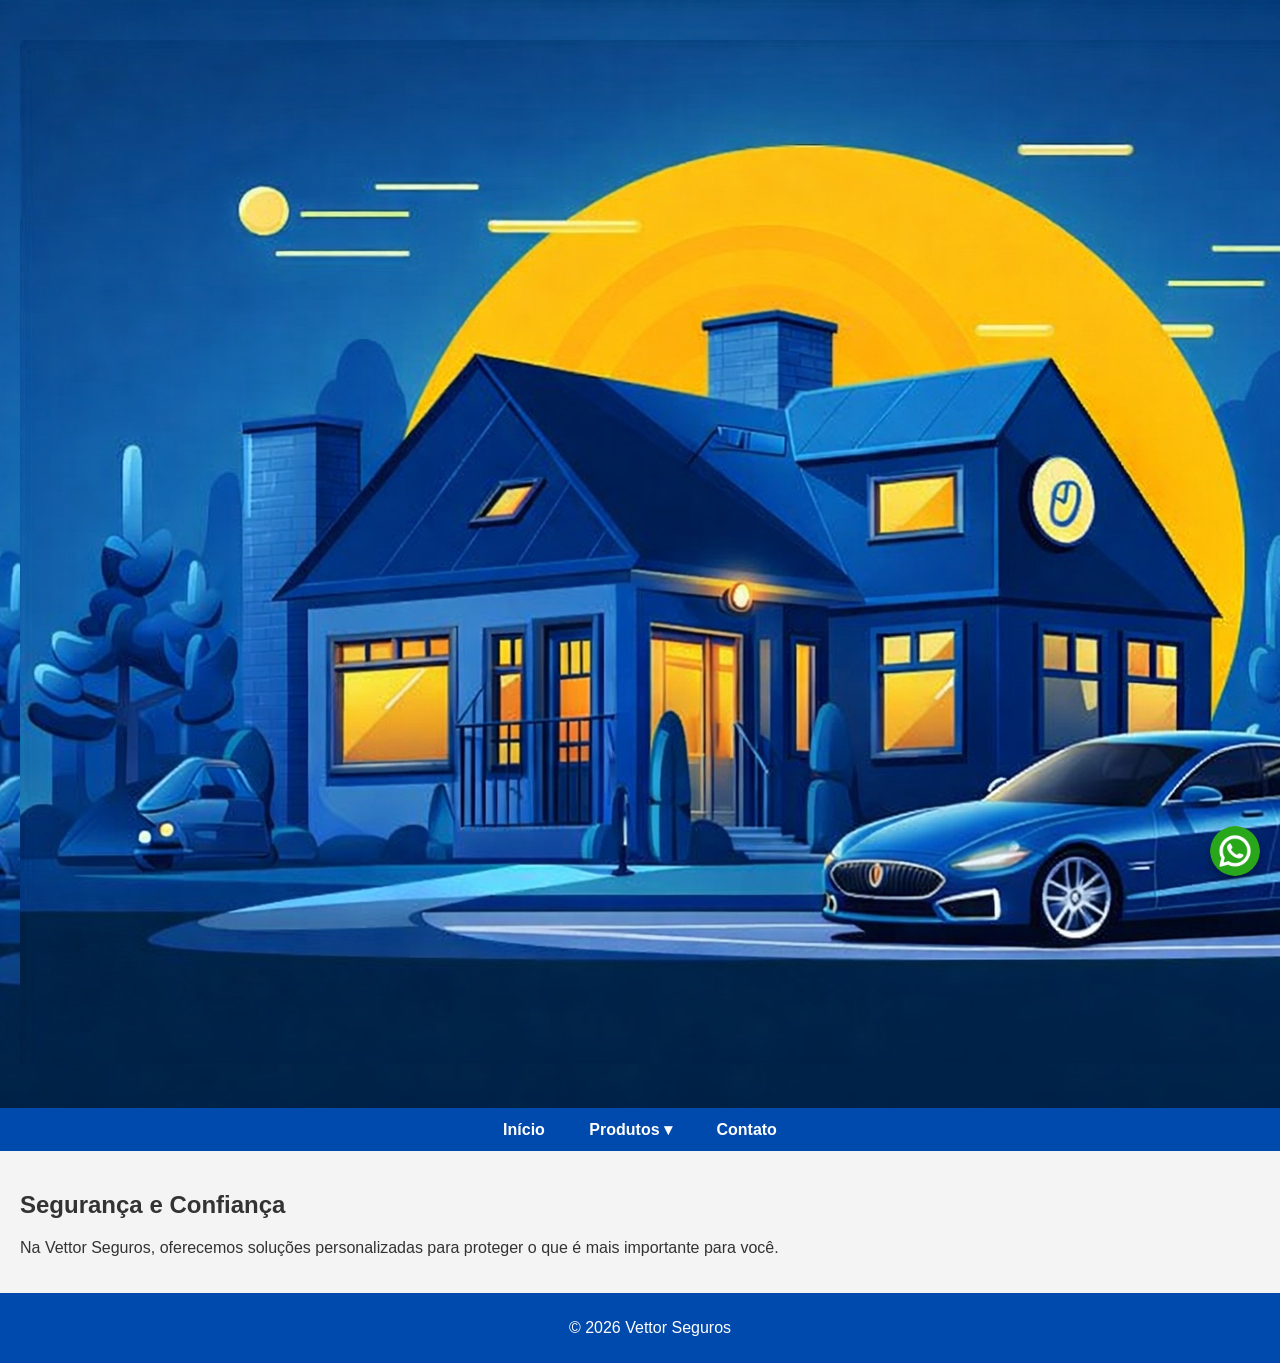
==== index.html @ 8eeb10dd "Fix HTML formatting and structure" ====
<!DOCTYPE html>
<html lang="pt-BR">
<head>
  <meta charset="UTF-8">
  <meta name="viewport" content="width=device-width, initial-scale=1.0">
  <title>Vettor Seguros - Página Principal</title>
  <link rel="stylesheet" href="style.css">
</head>
<!-- Ícone do WhatsApp -->
<a href="https://wa.me/5531993539953" target="_blank" class="whatsapp-float">
  <img src="imagens/whatsapp-icon.png" alt="WhatsApp" />
</a>

  <body>




  <!-- Barra azul com banner -->
    <div class="barra-azul">
    <!-- Banner -->
    <div class="banner">
      <img src="imagens/banner-principal.jpg" alt="Banner Vettor Seguros">
    </div>
  </div>

    <!-- Menu -->
    <nav>
  <div class="menu-toggle" id="menu-toggle">☰ Menu</div>
  <ul class="menu" id="menu">
    <li><a href="index.html">Início</a></li>
    <li>
      <a href="#">Produtos ▾</a>
      <ul class="submenu">
        <li><a href="seguro-residencial.html">Seguro Residencial</a></li>
        <li><a href="seguro-automotivo.html">Seguro Automotivo</a></li>
        <li><a href="seguro-vida.html">Seguro de Vida</a></li>
      </ul>
    </li>
    
    <li><a href="contato.html">Contato</a></li>
  </ul>
</nav>

  </header>

  <!-- Conteúdo principal -->
  <main>
    <section class="intro">
      <h2>Segurança e Confiança</h2>
      <p>Na Vettor Seguros, oferecemos soluções personalizadas para proteger o que é mais importante para você.</p>
    </section>
  </main>

  <footer>
    <p>© 2026 Vettor  Seguros</p>
  </footer>

  <!-- Script para menu responsivo -->
  <script>
    const toggle = document.getElementById('menu-toggle');
    const menu = document.getElementById('menu');
    toggle.addEventListener('click', () => {
      menu.style.display = menu.style.display === 'block' ? 'none' : 'block';
    });
  </script>
</body>
</html>
---- style.css ----
/* Estilo geral */
body {
  font-family: Arial, sans-serif;
  margin: 0;
  padding: 0;
  background-color: #f4f4f4;
  color: #333;
}

/* Cabeçalho */
header {
  background-color: #004aad;
  color: white;
  padding: 20px;
  text-align: center;
}

/* Menu principal */
nav {
  background-color: #004aad;
  text-align: center;
}

.menu {
  list-style: none;
  margin: 0;
  padding: 0;
  display: inline-block;
}

.menu li {
  position: relative;
  display: inline-block;
}

.menu li a {
  text-decoration: none;
  padding: 12px 20px;
  display: block;
  color: #fff;
  font-weight: bold;
  transition: background 0.3s ease;
}

.menu li a:hover {
  background: #0066cc;
}

/* Submenu */
.submenu {
  display: none;
  position: absolute;
  list-style: none;
  margin: 0;
  padding: 0;
  background: #fff;
  border-radius: 5px;
  box-shadow: 0 4px 8px rgba(0,0,0,0.2);
  min-width: 200px;
  opacity: 0;
  transition: opacity 0.3s ease, transform 0.3s ease;
  transform: translateY(10px);
  z-index: 1000;
}

.submenu li a {
  padding: 10px 15px;
  color: #004080;
  font-weight: normal;
}

.submenu li a:hover {
  background: #f0f0f0;
}

.menu li:hover .submenu {
  display: block;
  opacity: 1;
  transform: translateY(0);
}

/* Conteúdo principal */
main {
  padding: 20px;
}

/* Rodapé */
footer {
  background-color: #004aad;
  color: white;
  text-align: center;
  padding: 10px;
  position: relative; /* antes estava fixed */
  bottom: 0;
  width: 100%;
}


/* Botão voltar */
.voltar {
  display: inline-block;
  margin-top: 20px;
  padding: 10px 15px;
  background-color: #004aad;
  color: #fff;
  text-decoration: none;
  border-radius: 5px;
  transition: background 0.3s ease;
}

.voltar:hover {
  background-color: #0066cc;
}

/* Formulário de contato */
.form-contato {
  max-width: 500px;
  margin: 20px auto;
  display: flex;
  flex-direction: column; /* garante que os campos fiquem em coluna */
}

.form-contato label {
  margin-top: 10px;
  font-weight: bold;
}

.form-contato input,
.form-contato textarea {
  width: 100%;              /* ocupa toda a largura disponível */
  box-sizing: border-box;   /* inclui padding/borda no cálculo da largura */
  padding: 10px;
  margin-top: 5px;
  border: 1px solid #ccc;
  border-radius: 5px;
}

.form-contato button {
  margin-top: 15px;
  padding: 12px;
  background-color: #004aad;
  color: #fff;
  border: none;
  border-radius: 5px;
  cursor: pointer;
  font-weight: bold;
  transition: background 0.3s ease;
}

.form-contato button:hover {
  background-color: #0066cc;
}


/* Menu hamburguer responsivo */
.menu-toggle {
  display: none;
  background-color: #004aad;
  color: #fff;
  padding: 12px 20px;
  cursor: pointer;
  font-weight: bold;
}

/* Responsividade */
@media (max-width: 768px) {
  .menu-toggle {
    display: block;
    text-align: left;
  }

  .menu {
    display: none;
    width: 100%;
    text-align: left;
    background-color: #004aad;
  }

  .menu li {
    display: block;
    border-top: 1px solid #0066cc;
  }

  .menu li a {
    padding: 12px;
    display: block;
    color: #fff;
  }

  .menu li:hover .submenu {
    position: static;
    box-shadow: none;
    transform: none;
  }

  .submenu {
    background-color: #003366;
    border-radius: 0;
    box-shadow: none;
  }

  .submenu li a {
    color: #fff;
  }

  .submenu li a:hover {
    background-color: #0066cc;
  }
}
/* Mensagens de feedback do formulário */
#mensagem-sucesso, 
#mensagem-erro {
  display: none;            /* escondidas por padrão */
  margin-top: 15px;
  padding: 12px;
  border-radius: 5px;
  font-weight: bold;
  text-align: center;
}

/* Sucesso */
#mensagem-sucesso {
  background-color: #e6ffed; /* verde suave */
  color: #2e7d32;            /* verde escuro */
  border: 1px solid #2e7d32;
}

/* Erro */
#mensagem-erro {
  background-color: #ffebee; /* vermelho suave */
  color: #c62828;            /* vermelho escuro */
  border: 1px solid #c62828;
}

/* Mensagens de feedback com animação */
#mensagem-sucesso, 
#mensagem-erro {
  display: none;            /* escondidas por padrão */
  margin-top: 15px;
  padding: 12px;
  border-radius: 5px;
  font-weight: bold;
  text-align: center;
  opacity: 0;               /* invisível inicialmente */
  transition: opacity 0.6s ease; /* animação suave */
}

/* Sucesso */
#mensagem-sucesso {
  background-color: #e6ffed; /* verde suave */
  color: #2e7d32;            /* verde escuro */
  border: 1px solid #2e7d32;
}

/* Erro */
#mensagem-erro {
  background-color: #ffebee; /* vermelho suave */
  color: #c62828;            /* vermelho escuro */
  border: 1px solid #c62828;
}

/* Classe para ativar fade-in */
.mostrar {
  display: block !important;
  opacity: 1 !important;
}

/* Seção de cotação */
.cotacao {
  max-width: 600px;
  margin: 30px auto;
  background: #fff;
  padding: 20px;
  border-radius: 8px;
  box-shadow: 0 4px 10px rgba(0,0,0,0.1);
}

.cotacao h3 {
  margin-bottom: 15px;
  color: #004aad;
}
/* Banner automotivo */
.banner {
  background-image: url("imagens/banner-carro.jpg"); /* coloque sua imagem aqui */
  background-size: cover;
  background-position: center;
  color: white;
  text-align: center;
  padding: 80px 20px;
}

.banner h2 {
  font-size: 2.5em;
  margin-bottom: 10px;
  text-shadow: 2px 2px 5px rgba(0,0,0,0.6);
}

.banner p {
  font-size: 1.2em;
  text-shadow: 1px 1px 4px rgba(0,0,0,0.6);
}

/* Barra azul */
.barra-azul {
  background-color: #004aad;
  color: white;
  padding: 0; /* remove espaçamento extra */
  margin: 0;
}

/* Banner principal */
.banner {
  background-image: url("imagens/banner-principal.jpg");
  background-size: cover; /* ocupa toda a largura */
  background-position: center;
  background-repeat: no-repeat;
  width: 100%;
  height: auto;
  min-height: 300px; /* altura mínima */
  display: block;
  flex-direction: column;
  justify-content: center;
  align-items: center;
  text-align: center;
  color: white;
  padding: 40px 20px;
}



/* Ícone flutuante do WhatsApp */
.whatsapp-float {
  position: fixed;
  bottom: 20px;
  right: 20px;
  z-index: 1000;
}

.whatsapp-float img {
  width: 50px;
  height: 50px;
  border-radius: 50%;
  box-shadow: 0 4px 6px rgba(0,0,0,0.3);
  transition: transform 0.3s ease;
}

.whatsapp-float img:hover {
  transform: scale(1.1);
}

/* Ajustes para telas menores */
@media (max-width: 768px) {
  .banner {
    min-height: 200px; /* reduz altura no celular */
    padding: 20px 10px;
    background-size: contain; /* mostra a imagem inteira sem cortar */
  }

  .banner h2 {
    font-size: 1.8em;
  }

  .banner p {
    font-size: 1em;
  }

  nav ul.menu {
    flex-direction: column;
    text-align: center;
  }
}

/* Menu aberto automaticamente em telas pequenas */
@media (max-width: 768px) {
  nav ul.menu {
    display: flex !important;   /* força a exibição */
    flex-direction: column;
    text-align: center;
    background-color: #004aad;  /* mantém a faixa azul */
    padding: 10px 0;
  }

  nav ul.menu li {
    margin: 10px 0;
  }

  /* Esconde o botão ☰ no celular */
  .menu-toggle {
    display: none !important;
  }
}
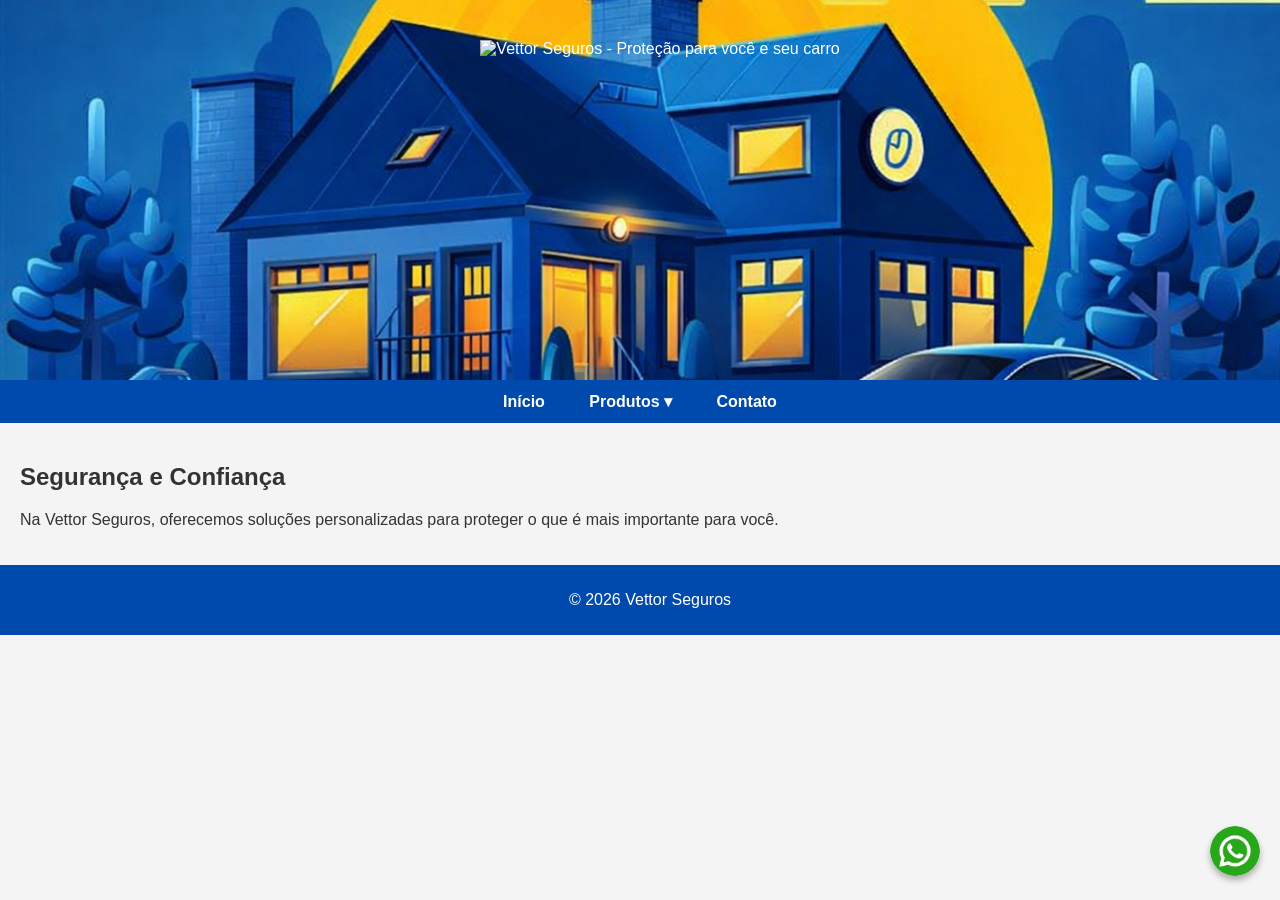
==== commit 29b768d4: "Update index.html" ====
--- a/index.html
+++ b/index.html
@@ -18,10 +18,11 @@
 
   <!-- Barra azul com banner -->
     <div class="barra-azul">
-    <!-- Banner -->
-    <div class="banner">
-      <img src="imagens/banner-principal.jpg" alt="Banner Vettor Seguros">
-    </div>
+    <!-- Banner Principal -->
+<div class="banner">
+  <img src="imagens/banner-vettor.jpg" alt="Vettor Seguros - Proteção para você e seu carro">
+</div>
+
   </div>
 
     <!-- Menu -->
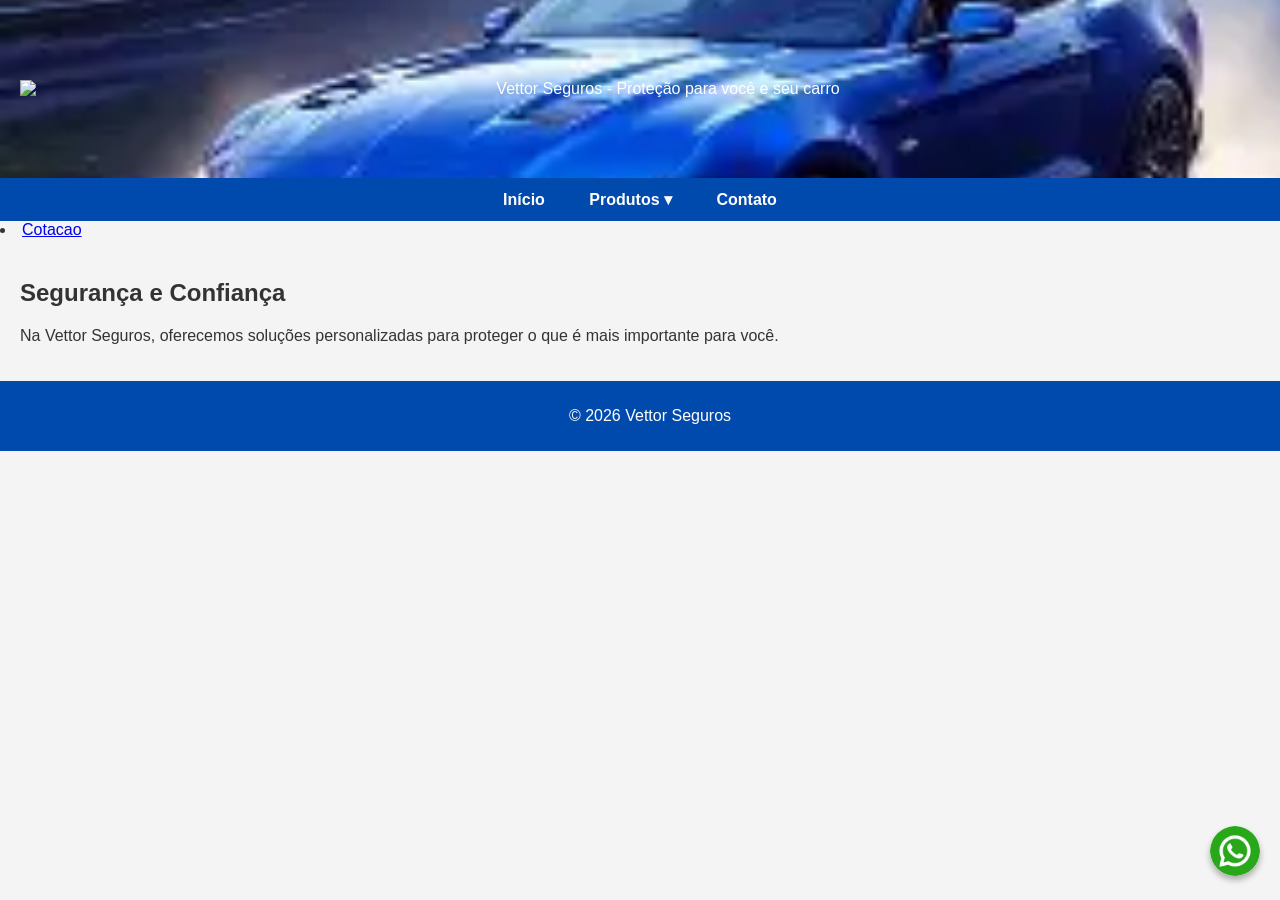
==== commit 9a69bce7: "Update index.html" ====
--- a/index.html
+++ b/index.html
@@ -43,6 +43,11 @@
   </ul>
 </nav>
 
+ <li><a href="cotacao.html">Cotacao</a></li>
+  </ul>
+</nav>
+
+    
   </header>
 
   <!-- Conteúdo principal -->
--- a/style.css
+++ b/style.css
@@ -310,21 +310,17 @@
 
 /* Banner principal */
 .banner {
-  background-image: url("imagens/banner-principal.jpg");
-  background-size: cover; /* ocupa toda a largura */
-  background-position: center;
-  background-repeat: no-repeat;
+  width: 100%;
+  overflow: hidden;
+  text-align: center;
+}
+
+.banner img {
   width: 100%;
   height: auto;
-  min-height: 300px; /* altura mínima */
   display: block;
-  flex-direction: column;
-  justify-content: center;
-  align-items: center;
-  text-align: center;
-  color: white;
-  padding: 40px 20px;
-}
+}
+
 
 
 
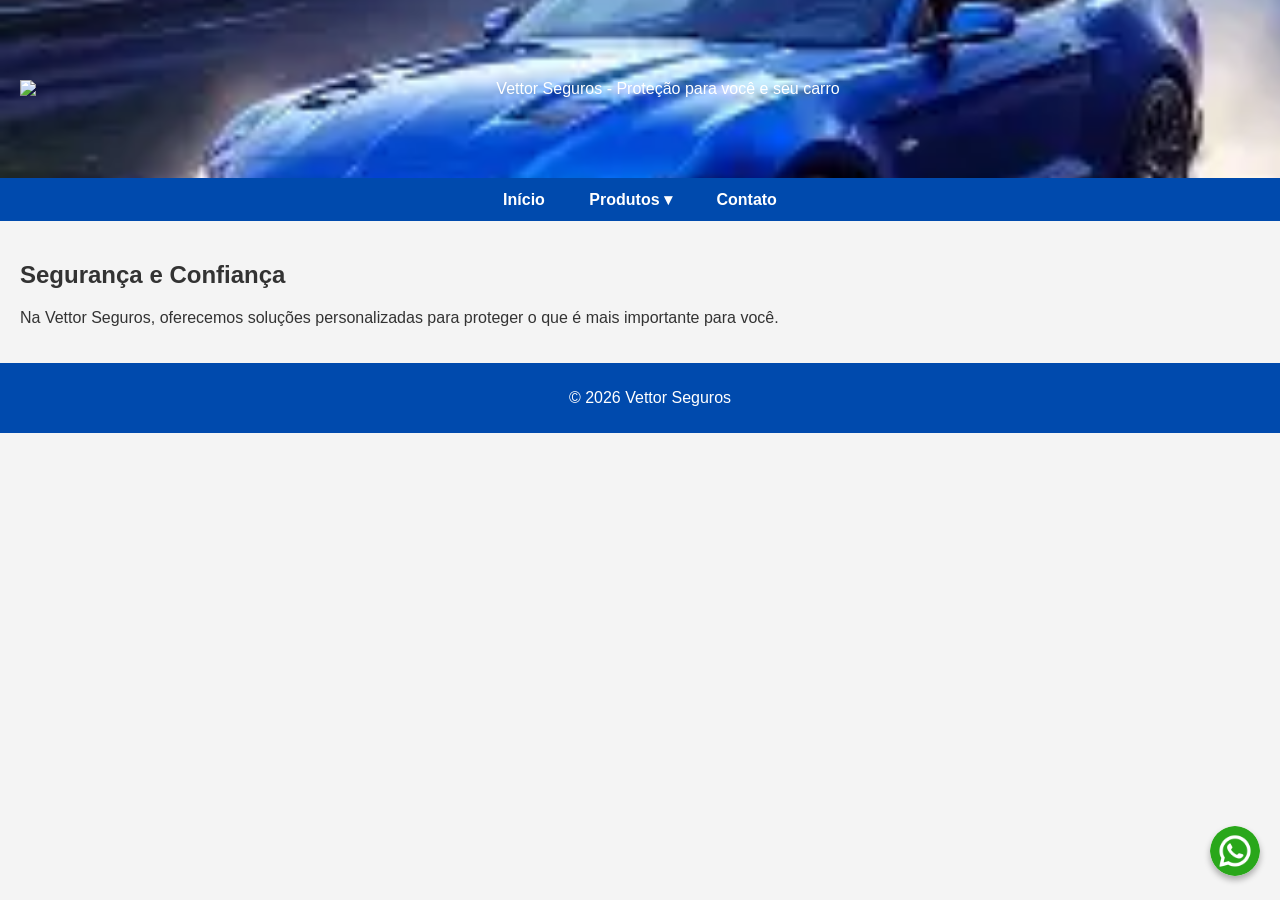
==== commit fa11a969: "Update index.html" ====
--- a/index.html
+++ b/index.html
@@ -43,9 +43,6 @@
   </ul>
 </nav>
 
- <li><a href="cotacao.html">Cotacao</a></li>
-  </ul>
-</nav>
 
     
   </header>
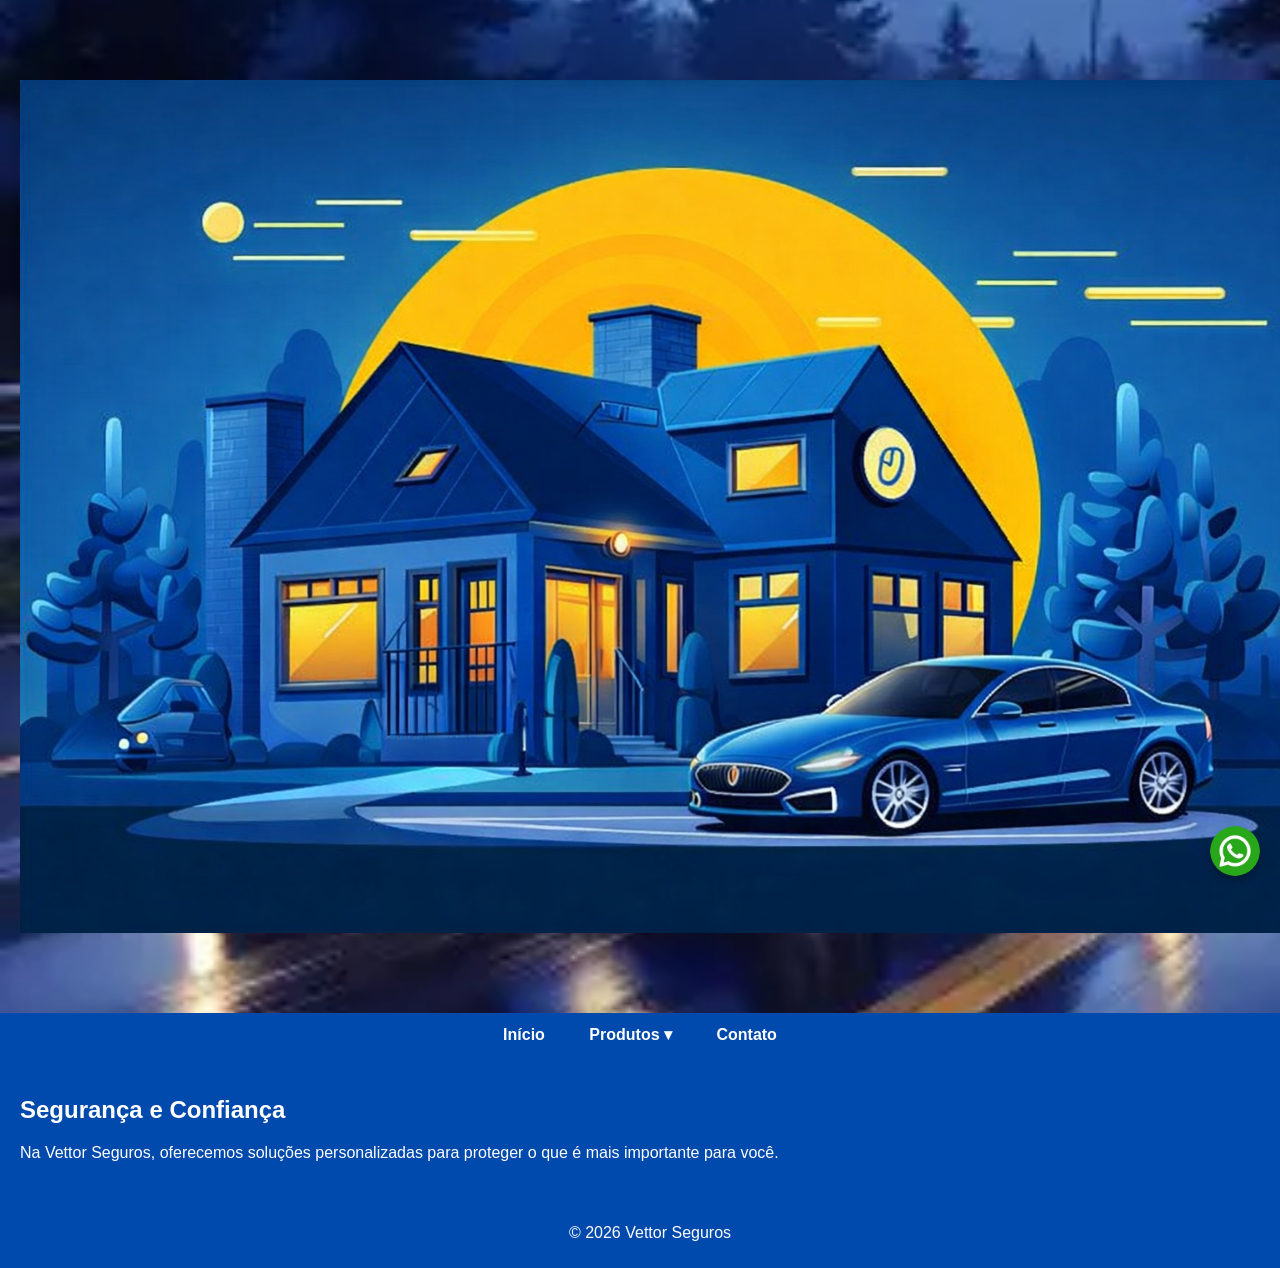
==== commit b5a20ad1: "Change banner image and clean up HTML Updated the banner image and fixed HTML structure." ====
--- a/index.html
+++ b/index.html
@@ -18,12 +18,11 @@
 
   <!-- Barra azul com banner -->
     <div class="barra-azul">
-    <!-- Banner Principal -->
+   <!-- Banner principal -->
 <div class="banner">
-  <img src="imagens/banner-vettor.jpg" alt="Vettor Seguros - Proteção para você e seu carro">
+  <img src="imagens/banner-principal.jpg" alt="Banner Vettor Seguros">
 </div>
 
-  </div>
 
     <!-- Menu -->
     <nav>
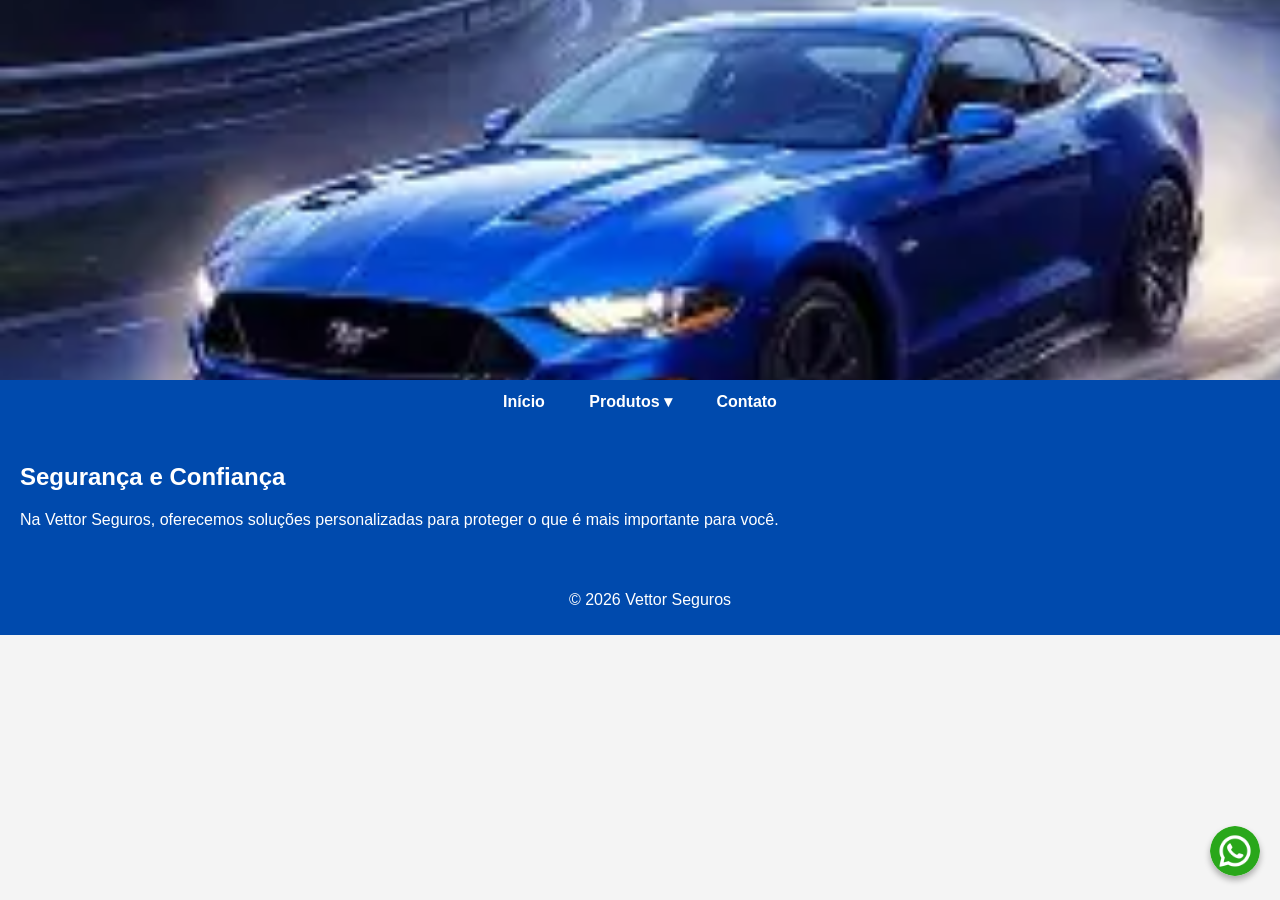
==== commit 7e90e1bd: "Fix HTML structure and comment out banner image" ====
--- a/index.html
+++ b/index.html
@@ -20,7 +20,7 @@
     <div class="barra-azul">
    <!-- Banner principal -->
 <div class="banner">
-  <img src="imagens/banner-principal.jpg" alt="Banner Vettor Seguros">
+  <!-- <img src="imagens/banner-principal.jpg" alt="Banner Vettor Seguros"> -->
 </div>
 
 
--- a/style.css
+++ b/style.css
@@ -308,18 +308,21 @@
   margin: 0;
 }
 
-/* Banner principal */
+/* Banner principal apenas com fundo azul */
 .banner {
+  background-color: #004aad;   /* azul sólido */
   width: 100%;
-  overflow: hidden;
-  text-align: center;
-}
-
-.banner img {
-  width: 100%;
-  height: auto;
-  display: block;
-}
+  min-height: 300px;           /* altura mínima */
+  display: flex;
+  flex-direction: column;
+  justify-content: center;
+  align-items: center;
+  text-align: center;
+  color: white;
+  padding: 40px 20px;
+}
+
+
 
 
 
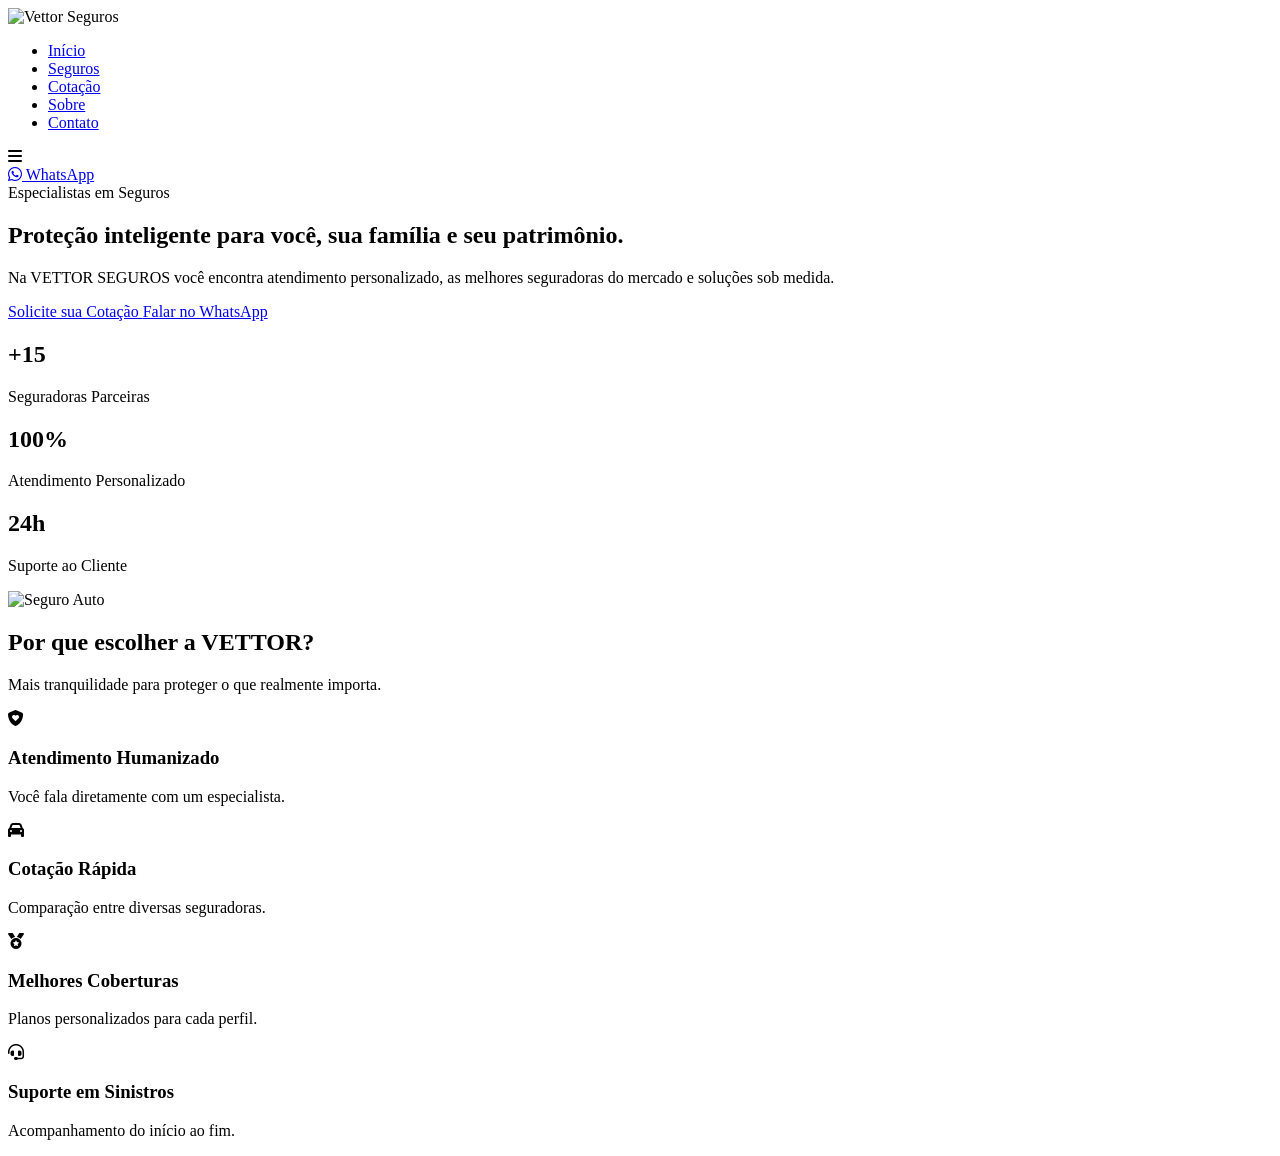
==== commit 9d7c1654: "Revise index.html for SEO and layout enhancements Updated the HTML structure and content for Vettor " ====
--- a/index.html
+++ b/index.html
@@ -1,70 +1,263 @@
 <!DOCTYPE html>
 <html lang="pt-BR">
+
 <head>
-  <meta charset="UTF-8">
-  <meta name="viewport" content="width=device-width, initial-scale=1.0">
-  <title>Vettor Seguros - Página Principal</title>
-  <link rel="stylesheet" href="style.css">
+
+<meta charset="UTF-8">
+<meta name="viewport" content="width=device-width, initial-scale=1.0">
+
+<title>VETTOR SEGUROS | Proteção Inteligente</title>
+
+<meta name="description"
+content="A Vettor Seguros oferece as melhores soluções em Seguro Auto, Vida, Residencial, Empresarial e muito mais. Solicite sua cotação online.">
+
+<meta name="keywords"
+content="Seguro Auto, Seguro Vida, Seguro Empresarial, Seguro Residencial, Corretora de Seguros, Vettor Seguros">
+
+<meta name="author" content="VETTOR SEGUROS">
+
+<link rel="preconnect" href="https://fonts.googleapis.com">
+<link rel="preconnect" href="https://fonts.gstatic.com" crossorigin>
+
+<link href="https://fonts.googleapis.com/css2?family=Poppins:wght@300;400;500;600;700;800&display=swap"
+rel="stylesheet">
+
+<link rel="stylesheet"
+href="https://cdnjs.cloudflare.com/ajax/libs/font-awesome/6.6.0/css/all.min.css">
+
+<link rel="stylesheet" href="css/style.css">
+
+<link rel="icon" href="assets/logo/favicon.png">
+
 </head>
-<!-- Ícone do WhatsApp -->
-<a href="https://wa.me/5531993539953" target="_blank" class="whatsapp-float">
-  <img src="imagens/whatsapp-icon.png" alt="WhatsApp" />
+
+<body>
+
+<header>
+
+<div class="container">
+
+<div class="logo">
+
+<img src="assets/logo/logo-vettor.png"
+alt="Vettor Seguros">
+
+</div>
+
+<nav>
+
+<ul>
+
+<li><a href="#inicio">Início</a></li>
+
+<li><a href="#seguros">Seguros</a></li>
+
+<li><a href="#cotacao">Cotação</a></li>
+
+<li><a href="#sobre">Sobre</a></li>
+
+<li><a href="#contato">Contato</a></li>
+
+</ul>
+
+</nav>
+
+<div class="menu-mobile">
+
+<i class="fa-solid fa-bars"></i>
+
+</div>
+
+<a class="botao-whatsapp"
+
+href="https://wa.me/5531993539953"
+
+target="_blank">
+
+<i class="fa-brands fa-whatsapp"></i>
+
+WhatsApp
+
 </a>
 
-  <body>
-
-
-
-
-  <!-- Barra azul com banner -->
-    <div class="barra-azul">
-   <!-- Banner principal -->
-<div class="banner">
-  <!-- <img src="imagens/banner-principal.jpg" alt="Banner Vettor Seguros"> -->
-</div>
-
-
-    <!-- Menu -->
-    <nav>
-  <div class="menu-toggle" id="menu-toggle">☰ Menu</div>
-  <ul class="menu" id="menu">
-    <li><a href="index.html">Início</a></li>
-    <li>
-      <a href="#">Produtos ▾</a>
-      <ul class="submenu">
-        <li><a href="seguro-residencial.html">Seguro Residencial</a></li>
-        <li><a href="seguro-automotivo.html">Seguro Automotivo</a></li>
-        <li><a href="seguro-vida.html">Seguro de Vida</a></li>
-      </ul>
-    </li>
-    
-    <li><a href="contato.html">Contato</a></li>
-  </ul>
-</nav>
-
-
-    
-  </header>
-
-  <!-- Conteúdo principal -->
-  <main>
-    <section class="intro">
-      <h2>Segurança e Confiança</h2>
-      <p>Na Vettor Seguros, oferecemos soluções personalizadas para proteger o que é mais importante para você.</p>
-    </section>
-  </main>
-
-  <footer>
-    <p>© 2026 Vettor  Seguros</p>
-  </footer>
-
-  <!-- Script para menu responsivo -->
-  <script>
-    const toggle = document.getElementById('menu-toggle');
-    const menu = document.getElementById('menu');
-    toggle.addEventListener('click', () => {
-      menu.style.display = menu.style.display === 'block' ? 'none' : 'block';
-    });
-  </script>
-</body>
-</html>
+</div>
+
+</header>
+
+<section class="hero" id="inicio">
+
+<div class="container hero-grid">
+
+<div class="hero-texto">
+
+<span class="tag">
+
+Especialistas em Seguros
+
+</span>
+
+<h1>
+
+Proteção inteligente para você,
+sua família e seu patrimônio.
+
+</h1>
+
+<p>
+
+Na VETTOR SEGUROS você encontra atendimento personalizado,
+as melhores seguradoras do mercado e soluções sob medida.
+
+</p>
+
+<div class="hero-botoes">
+
+<a href="#cotacao"
+
+class="btn-primario">
+
+Solicite sua Cotação
+
+</a>
+
+<a
+
+href="https://wa.me/5531993539953"
+
+class="btn-secundario"
+
+target="_blank">
+
+Falar no WhatsApp
+
+</a>
+
+</div>
+
+<div class="estatisticas">
+
+<div>
+
+<h2>+15</h2>
+
+<p>Seguradoras Parceiras</p>
+
+</div>
+
+<div>
+
+<h2>100%</h2>
+
+<p>Atendimento Personalizado</p>
+
+</div>
+
+<div>
+
+<h2>24h</h2>
+
+<p>Suporte ao Cliente</p>
+
+</div>
+
+</div>
+
+</div>
+
+<div class="hero-imagem">
+
+<img
+
+src="assets/images/banner-principal.png"
+
+alt="Seguro Auto">
+
+</div>
+
+</div>
+
+</section>
+
+<section class="beneficios">
+
+<div class="container">
+
+<div class="titulo">
+
+<h2>
+
+Por que escolher a VETTOR?
+
+</h2>
+
+<p>
+
+Mais tranquilidade para proteger o que realmente importa.
+
+</p>
+
+</div>
+
+<div class="cards">
+
+<div class="card">
+
+<i class="fa-solid fa-shield-heart"></i>
+
+<h3>Atendimento Humanizado</h3>
+
+<p>
+
+Você fala diretamente com um especialista.
+
+</p>
+
+</div>
+
+<div class="card">
+
+<i class="fa-solid fa-car"></i>
+
+<h3>Cotação Rápida</h3>
+
+<p>
+
+Comparação entre diversas seguradoras.
+
+</p>
+
+</div>
+
+<div class="card">
+
+<i class="fa-solid fa-medal"></i>
+
+<h3>Melhores Coberturas</h3>
+
+<p>
+
+Planos personalizados para cada perfil.
+
+</p>
+
+</div>
+
+<div class="card">
+
+<i class="fa-solid fa-headset"></i>
+
+<h3>Suporte em Sinistros</h3>
+
+<p>
+
+Acompanhamento do início ao fim.
+
+</p>
+
+</div>
+
+</div>
+
+</div>
+
+</section>
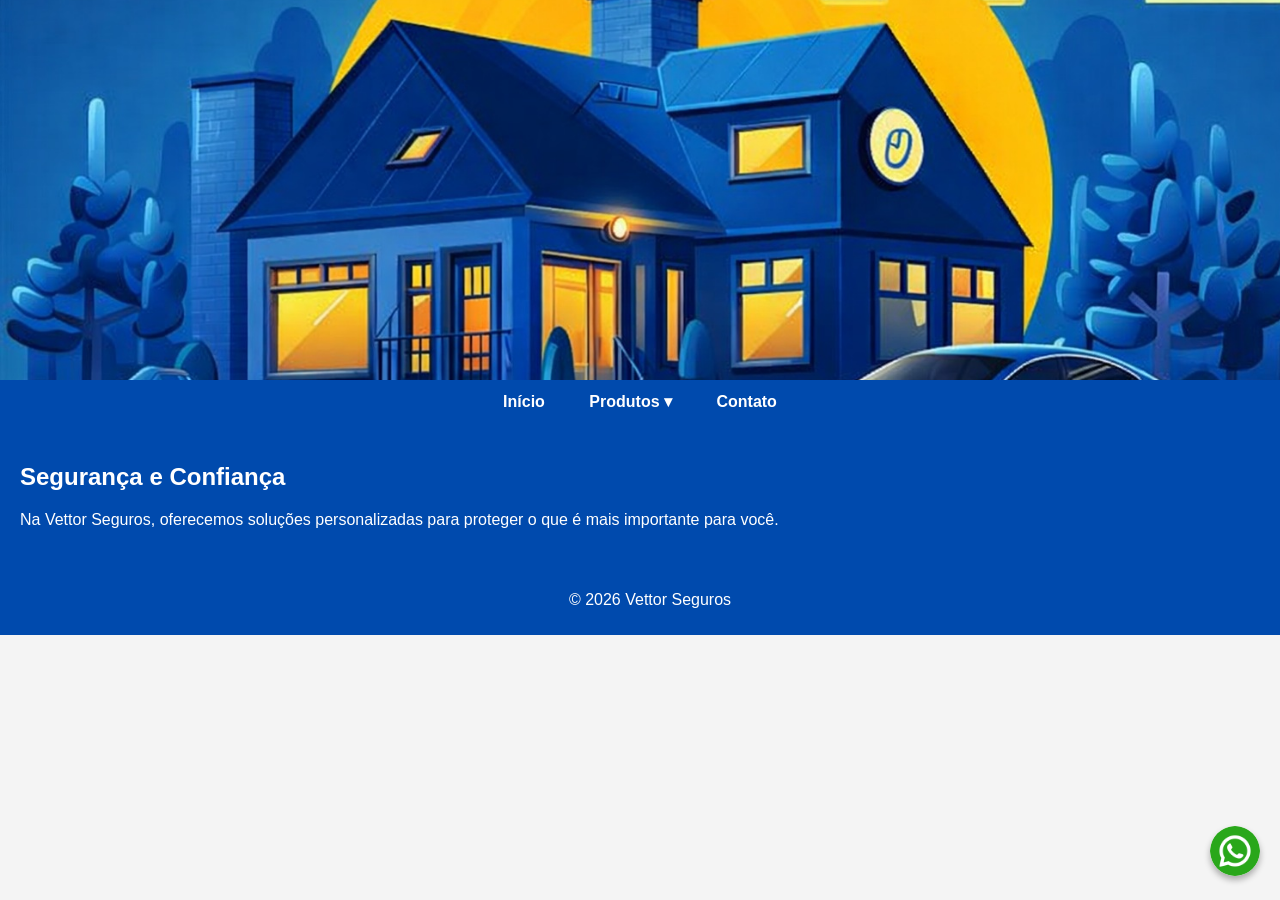
==== commit 72b560ea: "Refactor index.html structure and content" ====
--- a/index.html
+++ b/index.html
@@ -1,263 +1,70 @@
 <!DOCTYPE html>
 <html lang="pt-BR">
+<head>
+  <meta charset="UTF-8">
+  <meta name="viewport" content="width=device-width, initial-scale=1.0">
+  <title>Vettor Seguros - Página Principal</title>
+  <link rel="stylesheet" href="style.css">
+</head>
+<!-- Ícone do WhatsApp -->
+<a href="https://wa.me/5531993539953" target="_blank" class="whatsapp-float">
+  <img src="imagens/whatsapp-icon.png" alt="WhatsApp" />
+</a>
 
-<head>
+  <body>
 
-<meta charset="UTF-8">
-<meta name="viewport" content="width=device-width, initial-scale=1.0">
 
-<title>VETTOR SEGUROS | Proteção Inteligente</title>
 
-<meta name="description"
-content="A Vettor Seguros oferece as melhores soluções em Seguro Auto, Vida, Residencial, Empresarial e muito mais. Solicite sua cotação online.">
 
-<meta name="keywords"
-content="Seguro Auto, Seguro Vida, Seguro Empresarial, Seguro Residencial, Corretora de Seguros, Vettor Seguros">
-
-<meta name="author" content="VETTOR SEGUROS">
-
-<link rel="preconnect" href="https://fonts.googleapis.com">
-<link rel="preconnect" href="https://fonts.gstatic.com" crossorigin>
-
-<link href="https://fonts.googleapis.com/css2?family=Poppins:wght@300;400;500;600;700;800&display=swap"
-rel="stylesheet">
-
-<link rel="stylesheet"
-href="https://cdnjs.cloudflare.com/ajax/libs/font-awesome/6.6.0/css/all.min.css">
-
-<link rel="stylesheet" href="css/style.css">
-
-<link rel="icon" href="assets/logo/favicon.png">
-
-</head>
-
-<body>
-
-<header>
-
-<div class="container">
-
-<div class="logo">
-
-<img src="assets/logo/logo-vettor.png"
-alt="Vettor Seguros">
-
+  <!-- Barra azul com banner -->
+    <div class="barra-azul">
+   <!-- Banner principal -->
+<div class="banner">
+  <!-- <img src="imagens/banner-principal.jpg" alt="Banner Vettor Seguros"> -->
 </div>
 
-<nav>
 
-<ul>
-
-<li><a href="#inicio">Início</a></li>
-
-<li><a href="#seguros">Seguros</a></li>
-
-<li><a href="#cotacao">Cotação</a></li>
-
-<li><a href="#sobre">Sobre</a></li>
-
-<li><a href="#contato">Contato</a></li>
-
-</ul>
-
+    <!-- Menu -->
+    <nav>
+  <div class="menu-toggle" id="menu-toggle">☰ Menu</div>
+  <ul class="menu" id="menu">
+    <li><a href="index.html">Início</a></li>
+    <li>
+      <a href="#">Produtos ▾</a>
+      <ul class="submenu">
+        <li><a href="seguro-residencial.html">Seguro Residencial</a></li>
+        <li><a href="seguro-automotivo.html">Seguro Automotivo</a></li>
+        <li><a href="seguro-vida.html">Seguro de Vida</a></li>
+      </ul>
+    </li>
+    
+    <li><a href="contato.html">Contato</a></li>
+  </ul>
 </nav>
 
-<div class="menu-mobile">
 
-<i class="fa-solid fa-bars"></i>
+    
+  </header>
 
-</div>
+  <!-- Conteúdo principal -->
+  <main>
+    <section class="intro">
+      <h2>Segurança e Confiança</h2>
+      <p>Na Vettor Seguros, oferecemos soluções personalizadas para proteger o que é mais importante para você.</p>
+    </section>
+  </main>
 
-<a class="botao-whatsapp"
+  <footer>
+    <p>© 2026 Vettor  Seguros</p>
+  </footer>
 
-href="https://wa.me/5531993539953"
-
-target="_blank">
-
-<i class="fa-brands fa-whatsapp"></i>
-
-WhatsApp
-
-</a>
-
-</div>
-
-</header>
-
-<section class="hero" id="inicio">
-
-<div class="container hero-grid">
-
-<div class="hero-texto">
-
-<span class="tag">
-
-Especialistas em Seguros
-
-</span>
-
-<h1>
-
-Proteção inteligente para você,
-sua família e seu patrimônio.
-
-</h1>
-
-<p>
-
-Na VETTOR SEGUROS você encontra atendimento personalizado,
-as melhores seguradoras do mercado e soluções sob medida.
-
-</p>
-
-<div class="hero-botoes">
-
-<a href="#cotacao"
-
-class="btn-primario">
-
-Solicite sua Cotação
-
-</a>
-
-<a
-
-href="https://wa.me/5531993539953"
-
-class="btn-secundario"
-
-target="_blank">
-
-Falar no WhatsApp
-
-</a>
-
-</div>
-
-<div class="estatisticas">
-
-<div>
-
-<h2>+15</h2>
-
-<p>Seguradoras Parceiras</p>
-
-</div>
-
-<div>
-
-<h2>100%</h2>
-
-<p>Atendimento Personalizado</p>
-
-</div>
-
-<div>
-
-<h2>24h</h2>
-
-<p>Suporte ao Cliente</p>
-
-</div>
-
-</div>
-
-</div>
-
-<div class="hero-imagem">
-
-<img
-
-src="assets/images/banner-principal.png"
-
-alt="Seguro Auto">
-
-</div>
-
-</div>
-
-</section>
-
-<section class="beneficios">
-
-<div class="container">
-
-<div class="titulo">
-
-<h2>
-
-Por que escolher a VETTOR?
-
-</h2>
-
-<p>
-
-Mais tranquilidade para proteger o que realmente importa.
-
-</p>
-
-</div>
-
-<div class="cards">
-
-<div class="card">
-
-<i class="fa-solid fa-shield-heart"></i>
-
-<h3>Atendimento Humanizado</h3>
-
-<p>
-
-Você fala diretamente com um especialista.
-
-</p>
-
-</div>
-
-<div class="card">
-
-<i class="fa-solid fa-car"></i>
-
-<h3>Cotação Rápida</h3>
-
-<p>
-
-Comparação entre diversas seguradoras.
-
-</p>
-
-</div>
-
-<div class="card">
-
-<i class="fa-solid fa-medal"></i>
-
-<h3>Melhores Coberturas</h3>
-
-<p>
-
-Planos personalizados para cada perfil.
-
-</p>
-
-</div>
-
-<div class="card">
-
-<i class="fa-solid fa-headset"></i>
-
-<h3>Suporte em Sinistros</h3>
-
-<p>
-
-Acompanhamento do início ao fim.
-
-</p>
-
-</div>
-
-</div>
-
-</div>
-
-</section>
+  <!-- Script para menu responsivo -->
+  <script>
+    const toggle = document.getElementById('menu-toggle');
+    const menu = document.getElementById('menu');
+    toggle.addEventListener('click', () => {
+      menu.style.display = menu.style.display === 'block' ? 'none' : 'block';
+    });
+  </script>
+</body>
+</html>
--- a/style.css
+++ b/style.css
@@ -0,0 +1,408 @@
+/* Estilo geral */
+body {
+  font-family: Arial, sans-serif;
+  margin: 0;
+  padding: 0;
+  background-color: #f4f4f4;
+  color: #333;
+}
+
+/* Cabeçalho */
+header {
+  background-color: #004aad;
+  color: white;
+  padding: 20px;
+  text-align: center;
+}
+
+/* Menu principal */
+nav {
+  background-color: #004aad;
+  text-align: center;
+}
+
+.menu {
+  list-style: none;
+  margin: 0;
+  padding: 0;
+  display: inline-block;
+}
+
+.menu li {
+  position: relative;
+  display: inline-block;
+}
+
+.menu li a {
+  text-decoration: none;
+  padding: 12px 20px;
+  display: block;
+  color: #fff;
+  font-weight: bold;
+  transition: background 0.3s ease;
+}
+
+.menu li a:hover {
+  background: #0066cc;
+}
+
+/* Submenu */
+.submenu {
+  display: none;
+  position: absolute;
+  list-style: none;
+  margin: 0;
+  padding: 0;
+  background: #fff;
+  border-radius: 5px;
+  box-shadow: 0 4px 8px rgba(0,0,0,0.2);
+  min-width: 200px;
+  opacity: 0;
+  transition: opacity 0.3s ease, transform 0.3s ease;
+  transform: translateY(10px);
+  z-index: 1000;
+}
+
+.submenu li a {
+  padding: 10px 15px;
+  color: #004080;
+  font-weight: normal;
+}
+
+.submenu li a:hover {
+  background: #f0f0f0;
+}
+
+.menu li:hover .submenu {
+  display: block;
+  opacity: 1;
+  transform: translateY(0);
+}
+
+/* Conteúdo principal */
+main {
+  padding: 20px;
+}
+
+/* Rodapé */
+footer {
+  background-color: #004aad;
+  color: white;
+  text-align: center;
+  padding: 10px;
+  position: relative; /* antes estava fixed */
+  bottom: 0;
+  width: 100%;
+}
+
+
+/* Botão voltar */
+.voltar {
+  display: inline-block;
+  margin-top: 20px;
+  padding: 10px 15px;
+  background-color: #004aad;
+  color: #fff;
+  text-decoration: none;
+  border-radius: 5px;
+  transition: background 0.3s ease;
+}
+
+.voltar:hover {
+  background-color: #0066cc;
+}
+
+/* Formulário de contato */
+.form-contato {
+  max-width: 500px;
+  margin: 20px auto;
+  display: flex;
+  flex-direction: column; /* garante que os campos fiquem em coluna */
+}
+
+.form-contato label {
+  margin-top: 10px;
+  font-weight: bold;
+}
+
+.form-contato input,
+.form-contato textarea {
+  width: 100%;              /* ocupa toda a largura disponível */
+  box-sizing: border-box;   /* inclui padding/borda no cálculo da largura */
+  padding: 10px;
+  margin-top: 5px;
+  border: 1px solid #ccc;
+  border-radius: 5px;
+}
+
+.form-contato button {
+  margin-top: 15px;
+  padding: 12px;
+  background-color: #004aad;
+  color: #fff;
+  border: none;
+  border-radius: 5px;
+  cursor: pointer;
+  font-weight: bold;
+  transition: background 0.3s ease;
+}
+
+.form-contato button:hover {
+  background-color: #0066cc;
+}
+
+
+/* Menu hamburguer responsivo */
+.menu-toggle {
+  display: none;
+  background-color: #004aad;
+  color: #fff;
+  padding: 12px 20px;
+  cursor: pointer;
+  font-weight: bold;
+}
+
+/* Responsividade */
+@media (max-width: 768px) {
+  .menu-toggle {
+    display: block;
+    text-align: left;
+  }
+
+  .menu {
+    display: none;
+    width: 100%;
+    text-align: left;
+    background-color: #004aad;
+  }
+
+  .menu li {
+    display: block;
+    border-top: 1px solid #0066cc;
+  }
+
+  .menu li a {
+    padding: 12px;
+    display: block;
+    color: #fff;
+  }
+
+  .menu li:hover .submenu {
+    position: static;
+    box-shadow: none;
+    transform: none;
+  }
+
+  .submenu {
+    background-color: #003366;
+    border-radius: 0;
+    box-shadow: none;
+  }
+
+  .submenu li a {
+    color: #fff;
+  }
+
+  .submenu li a:hover {
+    background-color: #0066cc;
+  }
+}
+/* Mensagens de feedback do formulário */
+#mensagem-sucesso, 
+#mensagem-erro {
+  display: none;            /* escondidas por padrão */
+  margin-top: 15px;
+  padding: 12px;
+  border-radius: 5px;
+  font-weight: bold;
+  text-align: center;
+}
+
+/* Sucesso */
+#mensagem-sucesso {
+  background-color: #e6ffed; /* verde suave */
+  color: #2e7d32;            /* verde escuro */
+  border: 1px solid #2e7d32;
+}
+
+/* Erro */
+#mensagem-erro {
+  background-color: #ffebee; /* vermelho suave */
+  color: #c62828;            /* vermelho escuro */
+  border: 1px solid #c62828;
+}
+
+/* Mensagens de feedback com animação */
+#mensagem-sucesso, 
+#mensagem-erro {
+  display: none;            /* escondidas por padrão */
+  margin-top: 15px;
+  padding: 12px;
+  border-radius: 5px;
+  font-weight: bold;
+  text-align: center;
+  opacity: 0;               /* invisível inicialmente */
+  transition: opacity 0.6s ease; /* animação suave */
+}
+
+/* Sucesso */
+#mensagem-sucesso {
+  background-color: #e6ffed; /* verde suave */
+  color: #2e7d32;            /* verde escuro */
+  border: 1px solid #2e7d32;
+}
+
+/* Erro */
+#mensagem-erro {
+  background-color: #ffebee; /* vermelho suave */
+  color: #c62828;            /* vermelho escuro */
+  border: 1px solid #c62828;
+}
+
+/* Classe para ativar fade-in */
+.mostrar {
+  display: block !important;
+  opacity: 1 !important;
+}
+
+/* Seção de cotação */
+.cotacao {
+  max-width: 600px;
+  margin: 30px auto;
+  background: #fff;
+  padding: 20px;
+  border-radius: 8px;
+  box-shadow: 0 4px 10px rgba(0,0,0,0.1);
+}
+
+.cotacao h3 {
+  margin-bottom: 15px;
+  color: #004aad;
+}
+/* Banner automotivo */
+/* Barra azul */
+.barra-azul {
+  background-color: #004aad;
+  color: white;
+  padding: 0; /* remove espaçamento extra */
+  margin: 0;
+}
+
+/* Banner principal */
+.banner {
+  background-image: url("imagens/banner-principal.jpg");
+  background-size: cover; /* ocupa toda a largura */
+  background-position: center;
+  background-repeat: no-repeat;
+  width: 100%;
+  min-height: 300px; /* altura mínima */
+  display: flex;
+  flex-direction: column;
+  justify-content: center;
+  align-items: center;
+  text-align: center;
+  color: white;
+  padding: 40px 20px;
+}
+
+
+.banner h2 {
+  font-size: 2.5em;
+  margin-bottom: 10px;
+  text-shadow: 2px 2px 5px rgba(0,0,0,0.6);
+}
+
+.banner p {
+  font-size: 1.2em;
+  text-shadow: 1px 1px 4px rgba(0,0,0,0.6);
+}
+
+/* Barra azul */
+.barra-azul {
+  background-color: #004aad;
+  color: white;
+  padding: 0; /* remove espaçamento extra */
+  margin: 0;
+}
+
+/* Banner principal apenas com fundo azul */
+.banner {
+  background-color: #004aad;   /* azul sólido */
+  width: 100%;
+  min-height: 300px;           /* altura mínima */
+  display: flex;
+  flex-direction: column;
+  justify-content: center;
+  align-items: center;
+  text-align: center;
+  color: white;
+  padding: 40px 20px;
+}
+
+
+
+
+
+
+/* Ícone flutuante do WhatsApp */
+.whatsapp-float {
+  position: fixed;
+  bottom: 20px;
+  right: 20px;
+  z-index: 1000;
+}
+
+.whatsapp-float img {
+  width: 50px;
+  height: 50px;
+  border-radius: 50%;
+  box-shadow: 0 4px 6px rgba(0,0,0,0.3);
+  transition: transform 0.3s ease;
+}
+
+.whatsapp-float img:hover {
+  transform: scale(1.1);
+}
+
+/* Ajustes para telas menores */
+@media (max-width: 768px) {
+  .banner {
+    min-height: 200px; /* reduz altura no celular */
+    padding: 20px 10px;
+    background-size: contain; /* mostra a imagem inteira sem cortar */
+  }
+
+  .banner h2 {
+    font-size: 1.8em;
+  }
+
+  .banner p {
+    font-size: 1em;
+  }
+
+  nav ul.menu {
+    flex-direction: column;
+    text-align: center;
+  }
+}
+
+/* Menu aberto automaticamente em telas pequenas */
+@media (max-width: 768px) {
+  nav ul.menu {
+    display: flex !important;   /* força a exibição */
+    flex-direction: column;
+    text-align: center;
+    background-color: #004aad;  /* mantém a faixa azul */
+    padding: 10px 0;
+  }
+
+  nav ul.menu li {
+    margin: 10px 0;
+  }
+
+  /* Esconde o botão ☰ no celular */
+  .menu-toggle {
+    display: none !important;
+  }
+}
+
